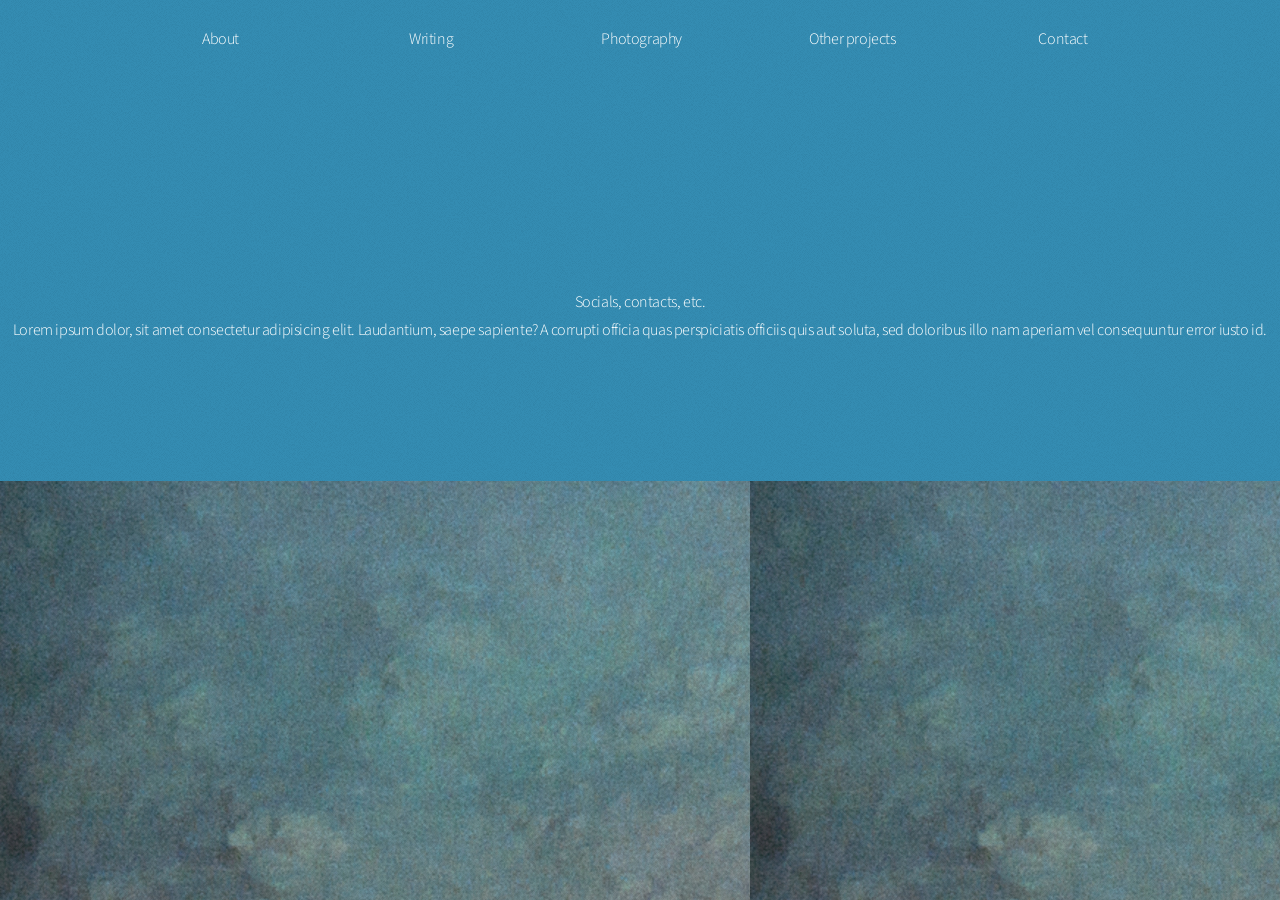
==== Contact.html @ cce828db "3/25a" ====
<!DOCTYPE HTML>
<!--
	Based on Aerial by HTML5 UP
	html5up.net | @ajlkn
	Free for personal and commercial use under the CCA 3.0 license (html5up.net/license)
-->
<html>
	<head>
		<title>Do not contact me jk </title>
		<meta charset="utf-8" />
		<meta name="viewport" content="width=device-width, initial-scale=1, user-scalable=no" />
		<link rel="stylesheet" href="assets/css/solidbackground.css" />
		<noscript><link rel="stylesheet" href="assets/css/noscript.css" /></noscript>
	</head>
	<body class="is-preload">
		<div id="wrapper">
			<div id="bg"></div>
			<div id="overlay"></div>
			<div id="main">

				<!-- Header -->
					<header id="header">
						<h1></h1>
						<nav class="navbar">
							<ul>
								<li><a href="index.html">About</a></li>
								<li><a href="Writing.html">Writing</a></li>
								<li><a href="Photography.html">Photography</a></li>
								<li><a href="Other projects.html">Other projects</a></li>
								<li><a href="Contact.html">Contact</a></li>
								
							</ul>
						</nav>

					</header>

	<main>
		<h1>Socials, contacts, etc.</h1>
		<p>Lorem ipsum dolor, sit amet consectetur adipisicing elit. Laudantium, saepe sapiente? A corrupti officia quas perspiciatis officiis quis aut soluta, sed doloribus illo nam aperiam vel consequuntur error iusto id.</p>
	</main>
				
			


			</div>
		</div>
		<script>
			window.onload = function() { document.body.classList.remove('is-preload'); }
			window.ontouchmove = function() { return false; }
			window.onorientationchange = function() { document.body.scrollTop = 0; }
		</script>
	</body>
</html>
---- assets/css/solidbackground.css ----
@import url("https://fonts.googleapis.com/css?family=Source+Sans+Pro:300,900");
@import url("fontawesome-all.min.css");

/*
	Aerial by HTML5 UP
	html5up.net | @ajlkn
	Free for personal and commercial use under the CCA 3.0 license (html5up.net/license)
*/

html, body, div, span, applet, object,
iframe, h1, h2, h3, h4, h5, h6, p, blockquote,
pre, a, abbr, acronym, address, big, cite,
code, del, dfn, em, img, ins, kbd, q, s, samp,
small, strike, strong, sub, sup, tt, var, b,
u, i, center, dl, dt, dd, ol, ul, li, fieldset,
form, label, legend, table, caption, tbody,
tfoot, thead, tr, th, td, article, aside,
canvas, details, embed, figure, figcaption,
footer, header, hgroup, menu, nav, output, ruby,
section, summary, time, mark, audio, video {
	margin: 0;
	padding: 0;
	border: 0;
	font-size: 100%;
	font: inherit;
	vertical-align: baseline;}

article, aside, details, figcaption, figure,
footer, header, hgroup, menu, nav, section {
	display: block;}

body {
	line-height: 1;
}

ol, ul {
	list-style: none;
}

blockquote, q {
	quotes: none;
}

	blockquote:before, blockquote:after, q:before, q:after {
		content: '';
		content: none;
	}

table {
	border-collapse: collapse;
	border-spacing: 0;
}

body {
	-webkit-text-size-adjust: none;
}

mark {
	background-color: transparent;
	color: inherit;
}

input::-moz-focus-inner {
	border: 0;
	padding: 0;
}

input, select, textarea {
	-moz-appearance: none;
	-webkit-appearance: none;
	-ms-appearance: none;
	appearance: none;
}

/* Basic */

	html {
		box-sizing: border-box;
	}

	*, *:before, *:after {
		box-sizing: inherit;
	}

	body {
		background: #fff;
		overflow: hidden;
	}

		body.is-preload *, body.is-preload *:before, body.is-preload *:after {
			-moz-animation: none !important;
			-webkit-animation: none !important;
			-ms-animation: none !important;
			animation: none !important;
			-moz-transition: none !important;
			-webkit-transition: none !important;
			-ms-transition: none !important;
			transition: none !important;
		}

	body, input, select, textarea {
		color: #fff;
		font-family: 'Source Sans Pro', sans-serif;
		font-size: 15pt;
		font-weight: 300 !important;
		letter-spacing: -0.025em;
		line-height: 1.75em;
	}

	a {
		-moz-transition: border-color 0.2s ease-in-out;
		-webkit-transition: border-color 0.2s ease-in-out;
		-ms-transition: border-color 0.2s ease-in-out;
		transition: border-color 0.2s ease-in-out;
		border-bottom: dotted 1px;
		color: inherit;
		outline: 0;
		text-decoration: none;
	}

		a:hover {
			border-color: transparent;
		}

/* Icon */

	.icon {
		text-decoration: none;
		position: relative;
	}

		.icon:before {
			-moz-osx-font-smoothing: grayscale;
			-webkit-font-smoothing: antialiased;
			display: inline-block;
			font-style: normal;
			font-variant: normal;
			text-rendering: auto;
			line-height: 1;
			text-transform: none !important;
			font-family: 'Font Awesome 5 Free';
			font-weight: 400;
		}

		.icon > .label {
			display: none;
		}

		.icon.solid:before {
			font-weight: 900;
		}

		.icon.brands:before {
			font-family: 'Font Awesome 5 Brands';
		}

/* Wrapper */

	@-moz-keyframes wrapper {
		0% {
			opacity: 0;
		}

		100% {
			opacity: 1;
		}
	}

	@-webkit-keyframes wrapper {
		0% {
			opacity: 0;
		}

		100% {
			opacity: 1;
		}
	}

	@-ms-keyframes wrapper {
		0% {
			opacity: 0;
		}

		100% {
			opacity: 1;
		}
	}

	@keyframes wrapper {
		0% {
			opacity: 0;
		}

		100% {
			opacity: 1;
		}
	}



/* Animation when going from page to page (currently off) */
	#wrapper {
		-moz-animation: wrapper 0s forwards;
		-webkit-animation: wrapper 0s forwards;
		-ms-animation: wrapper 0s forwards;
		animation: wrapper 0s forwards;
		height: 100%;
		left: 0;
		opacity: 0;
		position: fixed;
		top: 0;
		width: 100%;
	}

/* BG, change 0s for scoll speed */

	#bg {
		-moz-animation: bg 0s linear infinite;
		-webkit-animation: bg 0s linear infinite;
		-ms-animation: bg 0s linear infinite;
		animation: bg 0s linear infinite;
		-moz-backface-visibility: hidden;
		-webkit-backface-visibility: hidden;
		-ms-backface-visibility: hidden;
		backface-visibility: hidden;
		-moz-transform: translate3d(0,0,0);
		-webkit-transform: translate3d(0,0,0);
		-ms-transform: translate3d(0,0,0);
		transform: translate3d(0,0,0);
	/* Set your background with this */

		background: #348cb2 url("images/backgroundtest.jpg") bottom left;
		background-repeat: repeat-x;
		height: 100%;
		left: 0;
		opacity: 1;
		position: fixed;
		top: 0;
	}

	@-moz-keyframes bg {
		0% {
			-moz-transform: translate3d(0,0,0);
			-webkit-transform: translate3d(0,0,0);
			-ms-transform: translate3d(0,0,0);
			transform: translate3d(0,0,0);
		}

		100% {
			-moz-transform: translate3d(-2250px,0,0);
			-webkit-transform: translate3d(-2250px,0,0);
			-ms-transform: translate3d(-2250px,0,0);
			transform: translate3d(-2250px,0,0);
		}
	}

	@-webkit-keyframes bg {
		0% {
			-moz-transform: translate3d(0,0,0);
			-webkit-transform: translate3d(0,0,0);
			-ms-transform: translate3d(0,0,0);
			transform: translate3d(0,0,0);
		}

		100% {
			-moz-transform: translate3d(-2250px,0,0);
			-webkit-transform: translate3d(-2250px,0,0);
			-ms-transform: translate3d(-2250px,0,0);
			transform: translate3d(-2250px,0,0);
		}
	}

	@-ms-keyframes bg {
		0% {
			-moz-transform: translate3d(0,0,0);
			-webkit-transform: translate3d(0,0,0);
			-ms-transform: translate3d(0,0,0);
			transform: translate3d(0,0,0);
		}

		100% {
			-moz-transform: translate3d(-2250px,0,0);
			-webkit-transform: translate3d(-2250px,0,0);
			-ms-transform: translate3d(-2250px,0,0);
			transform: translate3d(-2250px,0,0);
		}
	}

	@keyframes bg {
		0% {
			-moz-transform: translate3d(0,0,0);
			-webkit-transform: translate3d(0,0,0);
			-ms-transform: translate3d(0,0,0);
			transform: translate3d(0,0,0);
		}

		100% {
			-moz-transform: translate3d(-2250px,0,0);
			-webkit-transform: translate3d(-2250px,0,0);
			-ms-transform: translate3d(-2250px,0,0);
			transform: translate3d(-2250px,0,0);
		}
	}

	#bg {
		background-size: 2250px auto;
		width: 6750px;
	}

/* Overlay */

	@-moz-keyframes overlay {
		0% {
			opacity: 0;
		}

		100% {
			opacity: 1;
		}
	}

	@-webkit-keyframes overlay {
		0% {
			opacity: 0;
		}

		100% {
			opacity: 1;
		}
	}

	@-ms-keyframes overlay {
		0% {
			opacity: 0;
		}

		100% {
			opacity: 1;
		}
	}

	@keyframes overlay {
		0% {
			opacity: 0;
		}

		100% {
			opacity: 1;
		}
	}

	#overlay {
		-moz-animation: overlay 1.5s 1.5s forwards;
		-webkit-animation: overlay 1.5s 1.5s forwards;
		-ms-animation: overlay 1.5s 1.5s forwards;
		animation: overlay 1.5s 1.5s forwards;
		background-attachment: fixed, fixed;
		background-image: url("images/overlay-pattern.png"), url("images/overlay.svg");
		background-position: top left, center center;
		background-repeat: repeat, no-repeat;
		background-size: auto, cover;
		height: 100%;
		left: 0;
		opacity: 0;
		position: fixed;
		top: 0;
		width: 100%;
	}

/* Main */

	#main {
		height: 40%;
		left: 0;
		position: fixed;
		text-align: center;
		top: 0;
		width: 100%;
	}

		#main:before {
			content: '';
			display: inline-block;
			height: 80%;
			margin-right: 0;
			vertical-align: top;
			width: 1px;
		}

/* Header */

	@-moz-keyframes header {
		0% {
			-moz-transform: translate3d(0,1em,0);
			-webkit-transform: translate3d(0,1em,0);
			-ms-transform: translate3d(0,1em,0);
			transform: translate3d(0,1em,0);
			opacity: 0;
		}

		100% {
			-moz-transform: translate3d(0,0,0);
			-webkit-transform: translate3d(0,0,0);
			-ms-transform: translate3d(0,0,0);
			transform: translate3d(0,0,0);
			opacity: 1;
		}
	}

	@-webkit-keyframes header {
		0% {
			-moz-transform: translate3d(0,1em,0);
			-webkit-transform: translate3d(0,1em,0);
			-ms-transform: translate3d(0,1em,0);
			transform: translate3d(0,1em,0);
			opacity: 0;
		}

		100% {
			-moz-transform: translate3d(0,0,0);
			-webkit-transform: translate3d(0,0,0);
			-ms-transform: translate3d(0,0,0);
			transform: translate3d(0,0,0);
			opacity: 1;
		}
	}

	@-ms-keyframes header {
		0% {
			-moz-transform: translate3d(0,1em,0);
			-webkit-transform: translate3d(0,1em,0);
			-ms-transform: translate3d(0,1em,0);
			transform: translate3d(0,1em,0);
			opacity: 0;
		}

		100% {
			-moz-transform: translate3d(0,0,0);
			-webkit-transform: translate3d(0,0,0);
			-ms-transform: translate3d(0,0,0);
			transform: translate3d(0,0,0);
			opacity: 1;
		}
	}

	@keyframes header {
		0% {
			-moz-transform: translate3d(0,1em,0);
			-webkit-transform: translate3d(0,1em,0);
			-ms-transform: translate3d(0,1em,0);
			transform: translate3d(0,1em,0);
			opacity: 0;
		}

		100% {
			-moz-transform: translate3d(0,0,0);
			-webkit-transform: translate3d(0,0,0);
			-ms-transform: translate3d(0,0,0);
			transform: translate3d(0,0,0);
			opacity: 1;
		}
	}

	@-moz-keyframes nav-icons {
		0% {
			-moz-transform: translate3d(0,1em,0);
			-webkit-transform: translate3d(0,1em,0);
			-ms-transform: translate3d(0,1em,0);
			transform: translate3d(0,1em,0);
			opacity: 0;
		}

		100% {
			-moz-transform: translate3d(0,0,0);
			-webkit-transform: translate3d(0,0,0);
			-ms-transform: translate3d(0,0,0);
			transform: translate3d(0,0,0);
			opacity: 1;
		}
	}

	@-webkit-keyframes nav-icons {
		0% {
			-moz-transform: translate3d(0,1em,0);
			-webkit-transform: translate3d(0,1em,0);
			-ms-transform: translate3d(0,1em,0);
			transform: translate3d(0,1em,0);
			opacity: 0;
		}

		100% {
			-moz-transform: translate3d(0,0,0);
			-webkit-transform: translate3d(0,0,0);
			-ms-transform: translate3d(0,0,0);
			transform: translate3d(0,0,0);
			opacity: 1;
		}
	}

	@-ms-keyframes nav-icons {
		0% {
			-moz-transform: translate3d(0,1em,0);
			-webkit-transform: translate3d(0,1em,0);
			-ms-transform: translate3d(0,1em,0);
			transform: translate3d(0,1em,0);
			opacity: 0;
		}

		100% {
			-moz-transform: translate3d(0,0,0);
			-webkit-transform: translate3d(0,0,0);
			-ms-transform: translate3d(0,0,0);
			transform: translate3d(0,0,0);
			opacity: 1;
		}
	}

	@keyframes nav-icons {
		0% {
			-moz-transform: translate3d(0,1em,0);
			-webkit-transform: translate3d(0,1em,0);
			-ms-transform: translate3d(0,1em,0);
			transform: translate3d(0,1em,0);
			opacity: 0;
		}

		100% {
			-moz-transform: translate3d(0,0,0);
			-webkit-transform: translate3d(0,0,0);
			-ms-transform: translate3d(0,0,0);
			transform: translate3d(0,0,0);
			opacity: 1;
		}
	}

	#header {
		-moz-animation: header 0s 0s forwards;
		-webkit-animation: header 0s 0s forwards;
		-ms-animation: header 0s 10s forwards;
		animation: header 0s 0s forwards;
		-moz-backface-visibility: hidden;
		-webkit-backface-visibility: hidden;
		-ms-backface-visibility: hidden;
		backface-visibility: hidden;
		-moz-transform: translate3d(0,0,0);
		-webkit-transform: translate3d(0,0,0);
		-ms-transform: translate3d(0,0,0);
		transform: translate3d(0,0,0);
		cursor: default;
		display: inline-block;
		opacity: 0;
		position: relative;
		text-align: center;
		top: -1em;
		vertical-align: middle;
		width: 90%;
        background-color:rgba(255, 255, 255, 0);
	}

		#header h1 {
			font-size: 4.35em;
			font-weight: 900;
			letter-spacing: -0.035em;
			line-height: 1em;
		}

		#header p {
			font-size: 1.25em;
			margin: 0.75em 0 0.25em 0;
			opacity: 0.75;
		}

		#header nav {
			margin: 0.5em 0 0 0;
		}

			#header nav li {
				-moz-animation: nav-icons 0s ease-in-out forwards;
				-webkit-animation: nav-icons 0s ease-in-out forwards;
				-ms-animation: nav-icons 0s ease-in-out forwards;
				animation: nav-icons 0s ease-in-out forwards;
				-moz-backface-visibility: hidden;
				-webkit-backface-visibility: hidden;
				-ms-backface-visibility: hidden;
				backface-visibility: hidden;
				-moz-transform: translate3d(0,0,0);
				-webkit-transform: translate3d(0,0,0);
				-ms-transform: translate3d(0,0,0);
				transform: translate3d(0,0,0);
				display: inline-block;
				height: 5.35em;
				line-height: 5.885em;
				opacity: 0;
				position: relative;
				top: 0;
				width: 13em;
			}

				#header nav li:nth-child(1) {
					
				}

				#header nav li:nth-child(2) {
					
				}

				#header nav li:nth-child(3) {
					
				}

				#header nav li:nth-child(4) {
					
				}

				#header nav li:nth-child(5) {
					
				}

				#header nav li:nth-child(6) {
					
				}

				#header nav li:nth-child(7) {
					
				}

				#header nav li:nth-child(8) {
					
				}

				#header nav li:nth-child(9) {
					
				}

				#header nav li:nth-child(10) {
					
				}

			#header nav a {
                -webkit-tap-highlight-color: rgba(255, 0, 0, 0);
				-webkit-touch-callout: none;
				list-style: none;
                border: 0;
				display: inline-block;
			}

				#header nav a:before {
					-moz-transition: all 0.2s ease-in-out;
					-webkit-transition: all 0.2s ease-in-out;
					-ms-transition: all 0.2s ease-in-out;
					transition: all 0.2s ease-in-out;
					border-radius: 100%;
					border: solid 1px #fff;
					display: block;
					font-size: 1.75em;
					height: 2.5em;
					line-height: 2.5em;
					position: relative;
					text-align: center;
					top: 0;
					width: 2.5em;
				}

				#header nav a:hover {
					color: rgb(227, 221, 221);
				}

					#header nav a:hover:before {
						background-color: rgb(255, 255, 255);
						color: #ffffff;
					}

				#header nav a:active {
					font-size: 0.95em;
					background: none;
				}

					#header nav a:active:before {
						background-color: rgba(255, 255, 255, 0.35);
						color: #fff;
					}

				#header nav a span {
					display: none;
				}

/* Footer */

	#footer {
		background-image: -moz-linear-gradient(top, rgba(0,0,0,0), rgba(0,0,0,0.5) 75%);
		background-image: -webkit-linear-gradient(top, rgba(0,0,0,0), rgba(0,0,0,0.5) 75%);
		background-image: -ms-linear-gradient(top, rgba(0,0,0,0), rgba(0,0,0,0.5) 75%);
		background-image: linear-gradient(top, rgba(0,0,0,0), rgba(0,0,0,0.5) 75%);
		bottom: 0;
		cursor: default;
		height: 6em;
		left: 0;
		line-height: 8em;
		position: absolute;
		text-align: center;
		width: 100%;
	}

/* Wide */

	@media screen and (max-width: 1680px) {

		/* Basic */

			body, input, select, textarea {
				font-size: 13pt;
			}

		/* BG */

			@-moz-keyframes bg {
				0% {
					-moz-transform: translate3d(0,0,0);
					-webkit-transform: translate3d(0,0,0);
					-ms-transform: translate3d(0,0,0);
					transform: translate3d(0,0,0);
				}

				100% {
					-moz-transform: translate3d(-1500px,0,0);
					-webkit-transform: translate3d(-1500px,0,0);
					-ms-transform: translate3d(-1500px,0,0);
					transform: translate3d(-1500px,0,0);
				}

	}

		@-webkit-keyframes bg {
			0% {
				-moz-transform: translate3d(0,0,0);
				-webkit-transform: translate3d(0,0,0);
				-ms-transform: translate3d(0,0,0);
				transform: translate3d(0,0,0);
			}

			100% {
				-moz-transform: translate3d(-1500px,0,0);
				-webkit-transform: translate3d(-1500px,0,0);
				-ms-transform: translate3d(-1500px,0,0);
				transform: translate3d(-1500px,0,0);
			}
			}

		@-ms-keyframes bg {
			0% {
				-moz-transform: translate3d(0,0,0);
				-webkit-transform: translate3d(0,0,0);
				-ms-transform: translate3d(0,0,0);
				transform: translate3d(0,0,0);
			}

			100% {
				-moz-transform: translate3d(-1500px,0,0);
				-webkit-transform: translate3d(-1500px,0,0);
				-ms-transform: translate3d(-1500px,0,0);
				transform: translate3d(-1500px,0,0);
			}
		}

		@keyframes bg {
			0% {
				-moz-transform: translate3d(0,0,0);
				-webkit-transform: translate3d(0,0,0);
				-ms-transform: translate3d(0,0,0);
				transform: translate3d(0,0,0);
			}

			100% {
				-moz-transform: translate3d(-1500px,0,0);
				-webkit-transform: translate3d(-1500px,0,0);
				-ms-transform: translate3d(-1500px,0,0);
				transform: translate3d(-1500px,0,0);
			}
		}

		#bg {
			background-size: 1500px auto;
			width: 4500px;
		} }

/* Normal */

	@media screen and (max-width: 1280px) {

		/* Basic */

			body, input, select, textarea {
				font-size: 12pt;
			}

		/* BG */

			@-moz-keyframes bg {
				0% {
					-moz-transform: translate3d(0,0,0);
					-webkit-transform: translate3d(0,0,0);
					-ms-transform: translate3d(0,0,0);
					transform: translate3d(0,0,0);
				}

				100% {
					-moz-transform: translate3d(-750px,0,0);
					-webkit-transform: translate3d(-750px,0,0);
					-ms-transform: translate3d(-750px,0,0);
					transform: translate3d(-750px,0,0);
				}

	}

		@-webkit-keyframes bg {
			0% {
				-moz-transform: translate3d(0,0,0);
				-webkit-transform: translate3d(0,0,0);
				-ms-transform: translate3d(0,0,0);
				transform: translate3d(0,0,0);
			}

			100% {
				-moz-transform: translate3d(-750px,0,0);
				-webkit-transform: translate3d(-750px,0,0);
				-ms-transform: translate3d(-750px,0,0);
				transform: translate3d(-750px,0,0);
			}
			}

		@-ms-keyframes bg {
			0% {
				-moz-transform: translate3d(0,0,0);
				-webkit-transform: translate3d(0,0,0);
				-ms-transform: translate3d(0,0,0);
				transform: translate3d(0,0,0);
			}

			100% {
				-moz-transform: translate3d(-750px,0,0);
				-webkit-transform: translate3d(-750px,0,0);
				-ms-transform: translate3d(-750px,0,0);
				transform: translate3d(-750px,0,0);
			}
		}

		@keyframes bg {
			0% {
				-moz-transform: translate3d(0,0,0);
				-webkit-transform: translate3d(0,0,0);
				-ms-transform: translate3d(0,0,0);
				transform: translate3d(0,0,0);
			}

			100% {
				-moz-transform: translate3d(-750px,0,0);
				-webkit-transform: translate3d(-750px,0,0);
				-ms-transform: translate3d(-750px,0,0);
				transform: translate3d(-750px,0,0);
			}
		}

		#bg {
			background-size: 750px auto;
			width: 2250px;
		} }

/* Mobile */

	@media screen and (max-width: 736px) {

		/* Basic */

			body {
				min-width: 320px;
			}

			body, input, select, textarea {
				font-size: 11pt;
			}

		/* BG */

			@-moz-keyframes bg {
				0% {
					-moz-transform: translate3d(0,0,0);
					-webkit-transform: translate3d(0,0,0);
					-ms-transform: translate3d(0,0,0);
					transform: translate3d(0,0,0);
				}

				100% {
					-moz-transform: translate3d(-300px,0,0);
					-webkit-transform: translate3d(-300px,0,0);
					-ms-transform: translate3d(-300px,0,0);
					transform: translate3d(-300px,0,0);
				}

	}

		@-webkit-keyframes bg {
			0% {
				-moz-transform: translate3d(0,0,0);
				-webkit-transform: translate3d(0,0,0);
				-ms-transform: translate3d(0,0,0);
				transform: translate3d(0,0,0);
			}

			100% {
				-moz-transform: translate3d(-300px,0,0);
				-webkit-transform: translate3d(-300px,0,0);
				-ms-transform: translate3d(-300px,0,0);
				transform: translate3d(-300px,0,0);
			}
			}

		@-ms-keyframes bg {
			0% {
				-moz-transform: translate3d(0,0,0);
				-webkit-transform: translate3d(0,0,0);
				-ms-transform: translate3d(0,0,0);
				transform: translate3d(0,0,0);
			}

			100% {
				-moz-transform: translate3d(-300px,0,0);
				-webkit-transform: translate3d(-300px,0,0);
				-ms-transform: translate3d(-300px,0,0);
				transform: translate3d(-300px,0,0);
			}
		}

		@keyframes bg {
			0% {
				-moz-transform: translate3d(0,0,0);
				-webkit-transform: translate3d(0,0,0);
				-ms-transform: translate3d(0,0,0);
				transform: translate3d(0,0,0);
			}

			100% {
				-moz-transform: translate3d(-300px,0,0);
				-webkit-transform: translate3d(-300px,0,0);
				-ms-transform: translate3d(-300px,0,0);
				transform: translate3d(-300px,0,0);
			}
		}

		#bg {
			background-size: 300px auto;
			width: 900px;
		}

	/* Header */

		#header h1 {
			font-size: 2.5em;
		}

		#header p {
			font-size: 1em;
		}

		#header nav {
			font-size: 1em;
		}

			#header nav a:hover {
				font-size: 1em;
			}

			#header nav a:active {
				font-size: 1em;
			} }

/* Mobile (Portrait) */

	@media screen and (max-width: 480px) {

		/* BG */

			@-moz-keyframes bg {
				0% {
					-moz-transform: translate3d(0,0,0);
					-webkit-transform: translate3d(0,0,0);
					-ms-transform: translate3d(0,0,0);
					transform: translate3d(0,0,0);
				}

				100% {
					-moz-transform: translate3d(-412.5px,0,0);
					-webkit-transform: translate3d(-412.5px,0,0);
					-ms-transform: translate3d(-412.5px,0,0);
					transform: translate3d(-412.5px,0,0);
				}

	}

		@-webkit-keyframes bg {
			0% {
				-moz-transform: translate3d(0,0,0);
				-webkit-transform: translate3d(0,0,0);
				-ms-transform: translate3d(0,0,0);
				transform: translate3d(0,0,0);
			}

			100% {
				-moz-transform: translate3d(-412.5px,0,0);
				-webkit-transform: translate3d(-412.5px,0,0);
				-ms-transform: translate3d(-412.5px,0,0);
				transform: translate3d(-412.5px,0,0);
			}
			}

		@-ms-keyframes bg {
			0% {
				-moz-transform: translate3d(0,0,0);
				-webkit-transform: translate3d(0,0,0);
				-ms-transform: translate3d(0,0,0);
				transform: translate3d(0,0,0);
			}

			100% {
				-moz-transform: translate3d(-412.5px,0,0);
				-webkit-transform: translate3d(-412.5px,0,0);
				-ms-transform: translate3d(-412.5px,0,0);
				transform: translate3d(-412.5px,0,0);
			}
		}

		@keyframes bg {
			0% {
				-moz-transform: translate3d(0,0,0);
				-webkit-transform: translate3d(0,0,0);
				-ms-transform: translate3d(0,0,0);
				transform: translate3d(0,0,0);
			}

			100% {
				-moz-transform: translate3d(-412.5px,0,0);
				-webkit-transform: translate3d(-412.5px,0,0);
				-ms-transform: translate3d(-412.5px,0,0);
				transform: translate3d(-412.5px,0,0);
			}
		}

		#bg {
			background-size: 412.5px auto;
			width: 1237.5px;
		}

	/* Header */

		#header nav {
			padding: 0 1em;
		} }
---- assets/css/noscript.css ----
/*
	Aerial by HTML5 UP
	html5up.net | @ajlkn
	Free for personal and commercial use under the CCA 3.0 license (html5up.net/license)
*/

/* Wrapper */

	#wrapper {
		opacity: 1 !important;
	}

/* Overlay */

	#overlay {
		opacity: 1 !important;
	}

/* Header */

	#header {
		opacity: 1 !important;
	}

		#header nav li {
			opacity: 1 !important;
		}
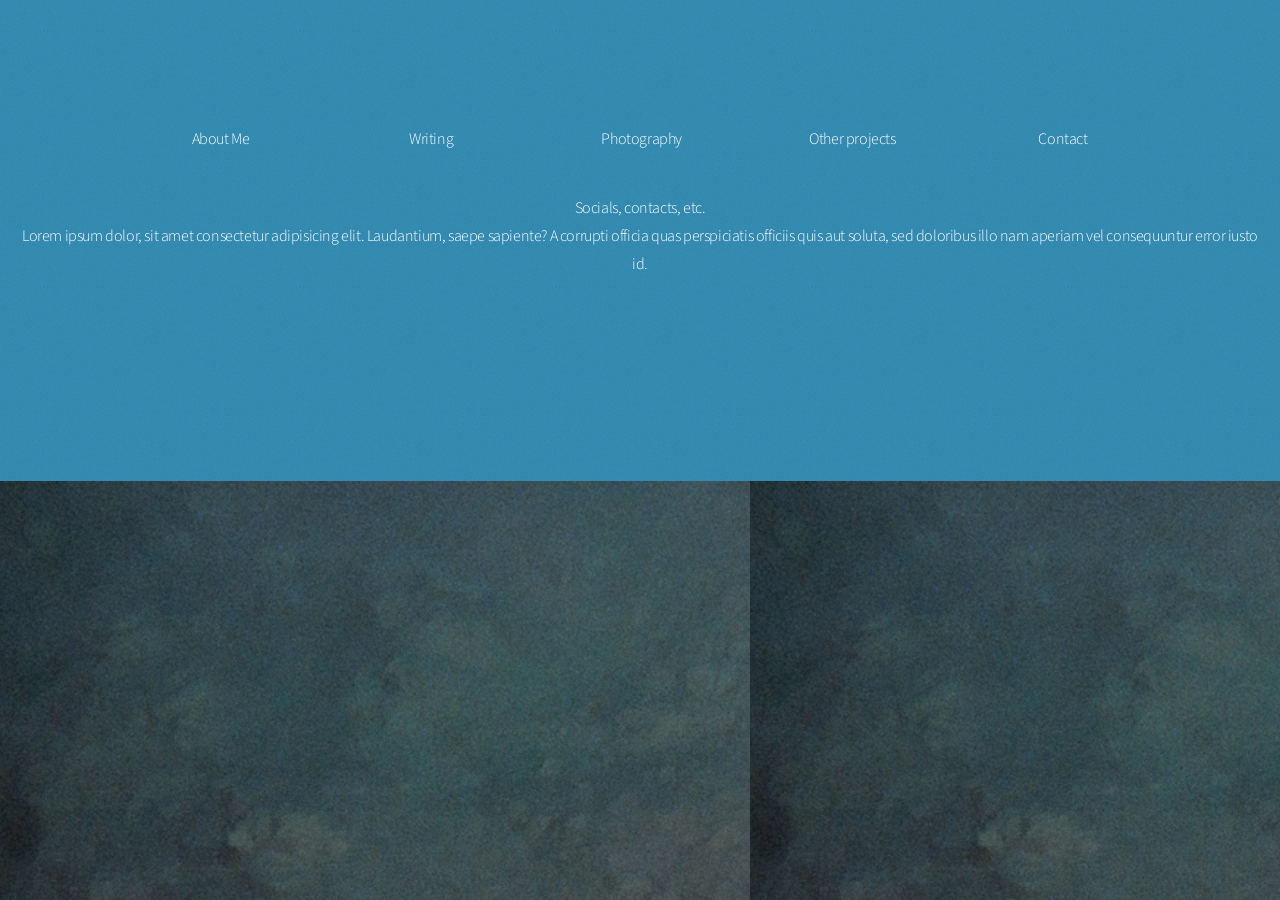
==== commit 27abe525: "morepics" ====
--- a/Contact.html
+++ b/Contact.html
@@ -23,7 +23,7 @@
 						<h1></h1>
 						<nav class="navbar">
 							<ul>
-								<li><a href="index.html">About</a></li>
+								<li><a href="index.html">About Me</a></li>
 								<li><a href="Writing.html">Writing</a></li>
 								<li><a href="Photography.html">Photography</a></li>
 								<li><a href="Other projects.html">Other projects</a></li>
--- a/assets/css/solidbackground.css
+++ b/assets/css/solidbackground.css
@@ -84,7 +84,7 @@
 
 	body {
 		background: #fff;
-		overflow: hidden;
+		overflow: auto !important;
 	}
 
 		body.is-preload *, body.is-preload *:before, body.is-preload *:after {
@@ -204,12 +204,12 @@
 		-webkit-animation: wrapper 0s forwards;
 		-ms-animation: wrapper 0s forwards;
 		animation: wrapper 0s forwards;
-		height: 100%;
+		min-height: 100vh;
 		left: 0;
 		opacity: 0;
-		position: fixed;
+		position: relative;
 		top: 0;
-		width: 100%;
+		width: 100vw;
 	}
 
 /* BG, change 0s for scoll speed */
@@ -229,7 +229,7 @@
 		transform: translate3d(0,0,0);
 	/* Set your background with this */
 
-		background: #348cb2 url("images/backgroundtest.jpg") bottom left;
+		background: #348cb2 url("images/backgrounddarker.jpg") bottom left;
 		background-repeat: repeat-x;
 		height: 100%;
 		left: 0;
@@ -370,9 +370,10 @@
 /* Main */
 
 	#main {
-		height: 40%;
+		height: auto;
 		left: 0;
-		position: fixed;
+		padding: 100px 20px;
+		position: relative;
 		text-align: center;
 		top: 0;
 		width: 100%;
@@ -595,46 +596,7 @@
 				top: 0;
 				width: 13em;
 			}
-
-				#header nav li:nth-child(1) {
-					
-				}
-
-				#header nav li:nth-child(2) {
-					
-				}
-
-				#header nav li:nth-child(3) {
-					
-				}
-
-				#header nav li:nth-child(4) {
-					
-				}
-
-				#header nav li:nth-child(5) {
-					
-				}
-
-				#header nav li:nth-child(6) {
-					
-				}
-
-				#header nav li:nth-child(7) {
-					
-				}
-
-				#header nav li:nth-child(8) {
-					
-				}
-
-				#header nav li:nth-child(9) {
-					
-				}
-
-				#header nav li:nth-child(10) {
-					
-				}
+		
 
 			#header nav a {
                 -webkit-tap-highlight-color: rgba(255, 0, 0, 0);
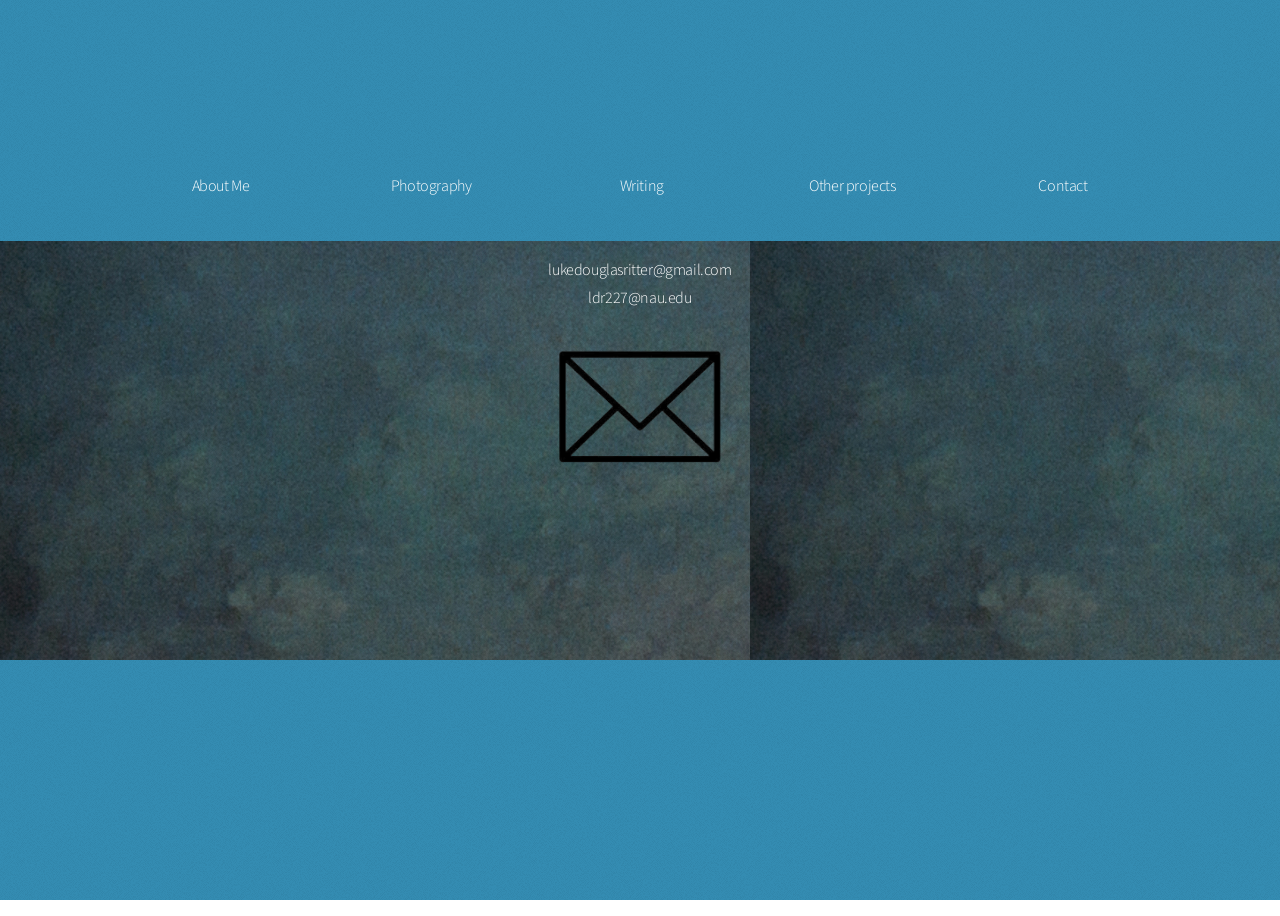
==== commit 5b44aca8: "7/14 updates" ====
--- a/Contact.html
+++ b/Contact.html
@@ -6,7 +6,7 @@
 -->
 <html>
 	<head>
-		<title>Do not contact me jk </title>
+		<title>Contact</title>
 		<meta charset="utf-8" />
 		<meta name="viewport" content="width=device-width, initial-scale=1, user-scalable=no" />
 		<link rel="stylesheet" href="assets/css/solidbackground.css" />
@@ -24,8 +24,8 @@
 						<nav class="navbar">
 							<ul>
 								<li><a href="index.html">About Me</a></li>
+								<li><a href="Photography.html">Photography</a></li>
 								<li><a href="Writing.html">Writing</a></li>
-								<li><a href="Photography.html">Photography</a></li>
 								<li><a href="Other projects.html">Other projects</a></li>
 								<li><a href="Contact.html">Contact</a></li>
 								
@@ -35,10 +35,11 @@
 					</header>
 
 	<main>
-		<h1>Socials, contacts, etc.</h1>
-		<p>Lorem ipsum dolor, sit amet consectetur adipisicing elit. Laudantium, saepe sapiente? A corrupti officia quas perspiciatis officiis quis aut soluta, sed doloribus illo nam aperiam vel consequuntur error iusto id.</p>
-	</main>
-				
+		<p>lukedouglasritter@gmail.com</p>
+		<p>ldr227@nau.edu</p>
+		<br>
+		<figure style="margin: 0 auto; max-width: 15%; text-align: center;">
+			<img src="assets/css/images/email_clipart.png" alt="Photo 1" loading="lazy" style="display: block; width: 100%; height: auto; margin: 0 auto;" />
 			
 
 
--- a/assets/css/solidbackground.css
+++ b/assets/css/solidbackground.css
@@ -18,7 +18,7 @@
 canvas, details, embed, figure, figcaption,
 footer, header, hgroup, menu, nav, output, ruby,
 section, summary, time, mark, audio, video {
-	margin: 0;
+	margin-left: 0;
 	padding: 0;
 	border: 0;
 	font-size: 100%;
@@ -105,6 +105,11 @@
 		font-weight: 300 !important;
 		letter-spacing: -0.025em;
 		line-height: 1.75em;
+	}
+
+	p {
+		max-width: 45em;
+		margin: 0 auto;
 	}
 
 	a {
@@ -229,7 +234,7 @@
 		transform: translate3d(0,0,0);
 	/* Set your background with this */
 
-		background: #348cb2 url("images/backgrounddarker.jpg") bottom left;
+		background: #348cb2 url("images/backgrounddarker.jpg") center;
 		background-repeat: repeat-x;
 		height: 100%;
 		left: 0;
